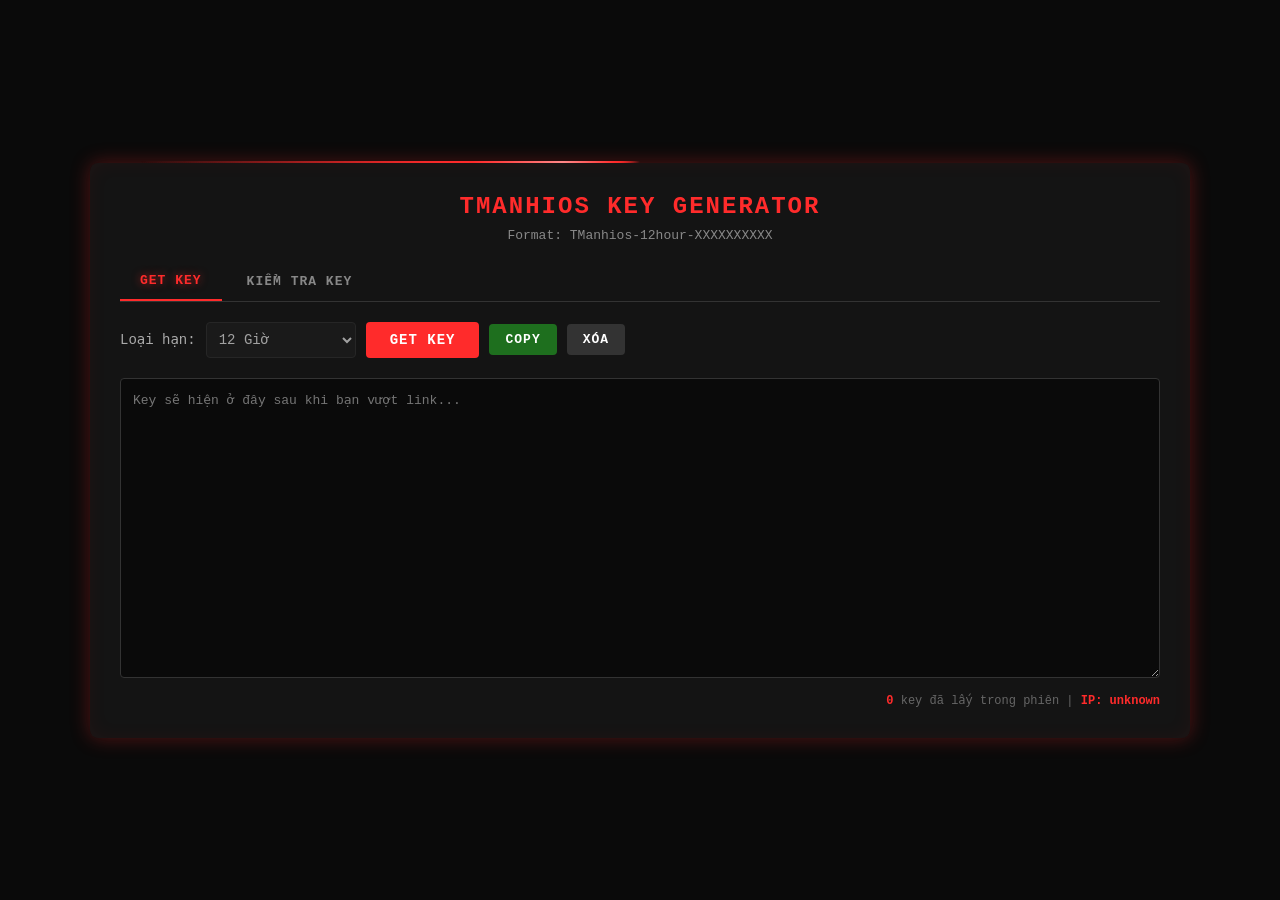
==== index.html @ 0c71a7a8 "Add files via upload" ====
<!DOCTYPE html>
<html lang="vi">
<head>
    <meta charset="UTF-8">
    <meta name="viewport" content="width=device-width, initial-scale=1.0">
    <title>TManhios Key Generator</title>
    <link rel="stylesheet" href="style.css">
</head>
<body>
    <div class="container">
        <h1 class="title-glow">TMANHIOS KEY GENERATOR</h1>
        <p class="subtitle">Format: TManhios-12hour-XXXXXXXXXX</p>

        <div class="tabs">
            <button id="tab-gen" class="tab-btn active">GET KEY</button>
            <button id="tab-admin" class="tab-btn">KIỂM TRA KEY</button>
        </div>

        <div id="view-gen" class="view">
            <div class="controls">
                <label>Loại hạn:</label>
                <select id="duration" disabled>
                    <option value="12hour" selected>12 Giờ</option>
                </select>

                <button id="btn-get">GET KEY</button>
                <button id="btn-copy">COPY</button>
                <button id="btn-clear">XÓA</button>
            </div>

            <div class="output">
                <textarea id="result" readonly placeholder="Key sẽ hiện ở đây sau khi bạn vượt link..."></textarea>
            </div>

            <div class="counter">
                <span id="count">0</span> key đã lấy trong phiên |
                <span id="ip-display">IP: đang lấy...</span>
            </div>
        </div>

        <div id="view-admin" class="view" style="display:none">
            <div class="controls">
                <input type="text" id="check-key" placeholder="Nhập key cần kiểm tra...">
                <button id="btn-check">KIỂM TRA</button>
            </div>

            <div class="check-result" id="check-result">
                <p>Chưa có kết quả.</p>
            </div>
        </div>
    </div>

    <script src="getkey.js"></script>
</body>
</html>
---- style.css ----
* {
    margin: 0;
    padding: 0;
    box-sizing: border-box;
    font-family: 'Courier New', monospace;
}

body {
    background: #0a0a0a;
    color: #e0e0e0;
    min-height: 100vh;
    display: flex;
    justify-content: center;
    align-items: center;
    padding: 20px;
}

.container {
    position: relative;
    background: #141414;
    border-radius: 8px;
    padding: 30px;
    width: 100%;
    max-width: 1100px;
    z-index: 1;
    box-shadow:
        0 0 20px rgba(255, 43, 43, 0.3),
        inset 0 0 20px rgba(255, 43, 43, 0.05);
}

@property --angle {
    syntax: "<angle>";
    initial-value: 0deg;
    inherits: false;
}

.container::before {
    content: "";
    position: absolute;
    inset: -2px;
    border-radius: 10px;
    padding: 2px;
    background: conic-gradient(
        from var(--angle, 0deg),
        transparent 0deg,
        transparent 300deg,
        #ff2b2b 330deg,
        #ff8888 345deg,
        #ff2b2b 355deg,
        transparent 360deg
    );
    -webkit-mask:
        linear-gradient(#000 0 0) content-box,
        linear-gradient(#000 0 0);
    -webkit-mask-composite: xor;
            mask-composite: exclude;
    animation: border-spin 3s linear infinite;
    z-index: -1;
}

.container::after {
    content: "";
    position: absolute;
    inset: -2px;
    border-radius: 10px;
    padding: 2px;
    background: conic-gradient(
        from var(--angle, 0deg),
        transparent 0deg,
        transparent 300deg,
        #ff2b2b 330deg,
        #ff8888 345deg,
        #ff2b2b 355deg,
        transparent 360deg
    );
    -webkit-mask:
        linear-gradient(#000 0 0) content-box,
        linear-gradient(#000 0 0);
    -webkit-mask-composite: xor;
            mask-composite: exclude;
    animation: border-spin 3s linear infinite;
    animation-delay: -1.5s;
    z-index: -1;
}

@keyframes border-spin {
    from { --angle: 0deg; }
    to   { --angle: 360deg; }
}

.title-glow {
    color: #ff2b2b;
    font-size: 24px;
    text-align: center;
    letter-spacing: 2px;
    margin-bottom: 8px;
    animation:
        float-title 3s ease-in-out infinite,
        glow-title 2s ease-in-out infinite alternate;
}

@keyframes float-title {
    0%   { transform: translateY(0); }
    50%  { transform: translateY(-6px); }
    100% { transform: translateY(0); }
}

@keyframes glow-title {
    0% {
        text-shadow: 0 0 4px #ff2b2b, 0 0 8px #ff2b2b;
        color: #ff4444;
    }
    100% {
        text-shadow: 0 0 8px #ff2b2b, 0 0 16px #ff2b2b, 0 0 28px #ff2b2b;
        color: #ff6666;
    }
}

.subtitle {
    text-align: center;
    color: #888;
    font-size: 13px;
    margin-bottom: 20px;
}

.tabs {
    display: flex;
    gap: 5px;
    margin-bottom: 20px;
    border-bottom: 1px solid #333;
}

.tab-btn {
    padding: 10px 20px;
    background: transparent;
    color: #888;
    border: none;
    border-bottom: 2px solid transparent;
    cursor: pointer;
    font-weight: bold;
    font-size: 13px;
    letter-spacing: 1px;
    transition: 0.2s;
}

.tab-btn:hover {
    color: #ff2b2b;
}

.tab-btn.active {
    color: #ff2b2b;
    border-bottom-color: #ff2b2b;
    text-shadow: 0 0 8px rgba(255, 43, 43, 0.6);
}

.controls {
    display: flex;
    flex-wrap: wrap;
    gap: 10px;
    margin-bottom: 20px;
    align-items: center;
}

.controls label {
    color: #aaa;
    font-size: 14px;
}

.controls input[type="text"],
.controls select {
    padding: 8px;
    background: #1e1e1e;
    border: 1px solid #333;
    color: #fff;
    border-radius: 4px;
    font-size: 14px;
    font-family: 'Courier New', monospace;
}

.controls input[type="text"] {
    flex: 1;
    min-width: 200px;
}

.controls select {
    cursor: pointer;
    min-width: 150px;
}

.controls select:focus,
.controls input:focus {
    outline: none;
    border-color: #ff2b2b;
    box-shadow: 0 0 8px rgba(255, 43, 43, 0.5);
}

.controls select:disabled {
    opacity: 0.6;
    cursor: not-allowed;
}

.controls button {
    padding: 8px 16px;
    background: #ff2b2b;
    color: #fff;
    border: none;
    border-radius: 4px;
    cursor: pointer;
    font-weight: bold;
    font-size: 13px;
    letter-spacing: 1px;
    transition: 0.2s;
}

.controls button:hover {
    background: #cc1f1f;
    box-shadow: 0 0 12px rgba(255, 43, 43, 0.6);
}

.controls button:disabled {
    opacity: 0.5;
    cursor: not-allowed;
}

.controls button#btn-clear {
    background: #333;
}

.controls button#btn-copy {
    background: #1e6f1e;
}

.controls button#btn-get {
    background: #ff2b2b;
    padding: 10px 24px;
    font-size: 14px;
}

.controls button#btn-check {
    background: #1e4f6f;
}

.output textarea {
    width: 100%;
    height: 300px;
    background: #0a0a0a;
    border: 1px solid #333;
    color: #00ff7f;
    padding: 12px;
    border-radius: 4px;
    font-size: 13px;
    resize: vertical;
    line-height: 1.5;
}

.counter {
    text-align: right;
    color: #666;
    font-size: 12px;
    margin-top: 10px;
}

.counter span {
    color: #ff2b2b;
    font-weight: bold;
}

.check-result {
    background: #0a0a0a;
    border: 1px solid #333;
    border-radius: 4px;
    padding: 20px;
    color: #ccc;
    min-height: 100px;
    line-height: 1.8;
}

.check-result .ok {
    color: #00ff7f;
    font-weight: bold;
}

.check-result .err {
    color: #ff2b2b;
    font-weight: bold;
}

.click-dot {
    position: fixed;
    width: 14px;
    height: 14px;
    border-radius: 50%;
    background: #ff2b2b;
    pointer-events: none;
    z-index: 9999;
    transform: translate(-50%, -50%) scale(1);
    box-shadow:
        0 0 6px #ff2b2b,
        0 0 12px #ff2b2b,
        0 0 24px #ff2b2b,
        0 0 40px rgba(255, 43, 43, 0.7);
    animation: dot-fade 3s ease-out forwards;
}

@keyframes dot-fade {
    0% {
        opacity: 1;
        transform: translate(-50%, -50%) scale(0.6);
    }
    15% {
        opacity: 1;
        transform: translate(-50%, -50%) scale(1.2);
    }
    60% {
        opacity: 0.8;
        transform: translate(-50%, -50%) scale(1);
    }
    100% {
        opacity: 0;
        transform: translate(-50%, -50%) scale(0.4);
        box-shadow: 0 0 0 transparent;
    }
}
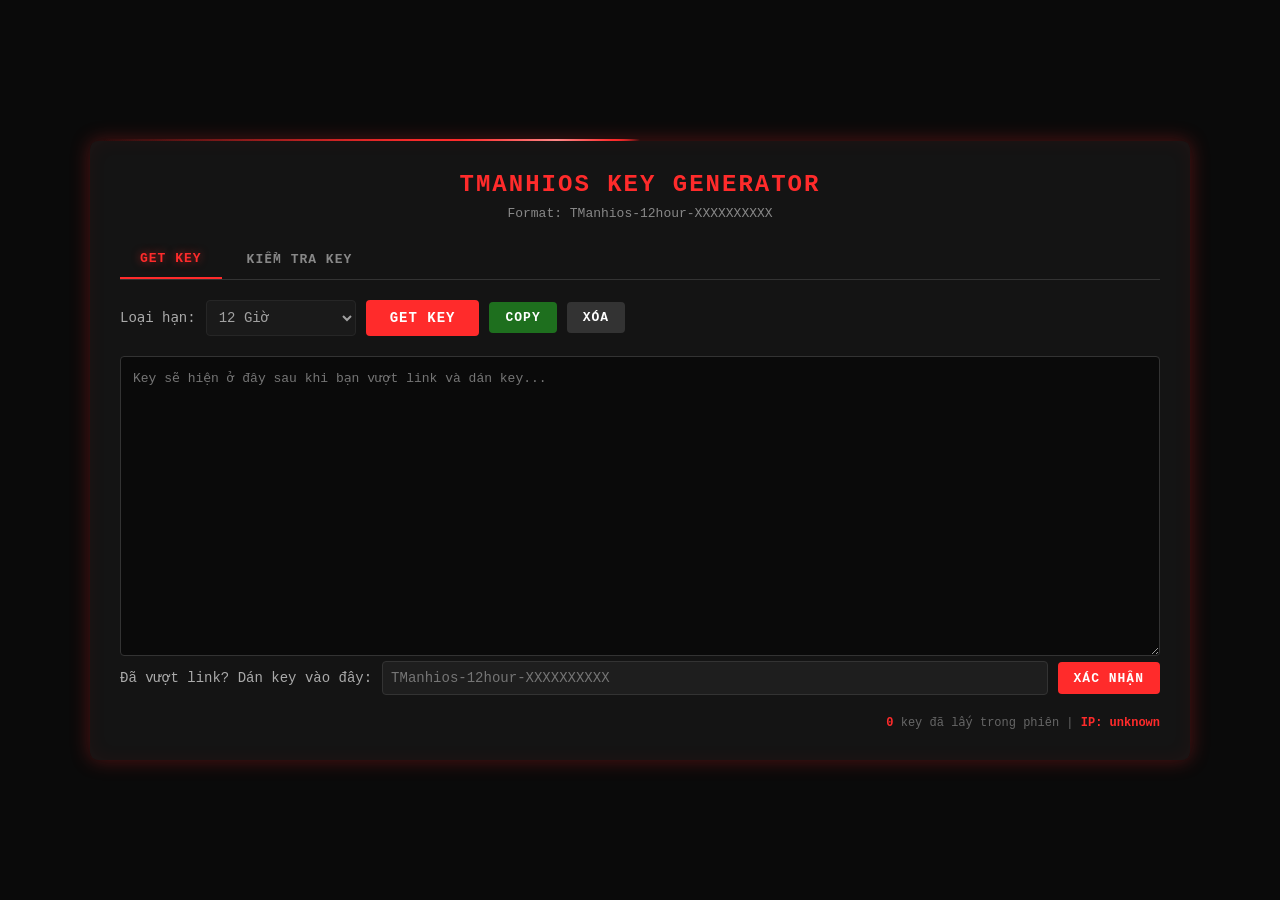
==== commit 1d92259d: "Update index.html" ====
--- a/index.html
+++ b/index.html
@@ -29,7 +29,14 @@
             </div>
 
             <div class="output">
-                <textarea id="result" readonly placeholder="Key sẽ hiện ở đây sau khi bạn vượt link..."></textarea>
+                <textarea id="result" readonly placeholder="Key sẽ hiện ở đây sau khi bạn vượt link và dán key..."></textarea>
+            </div>
+
+            <!-- Chú thích: ô dán key sau khi vượt link -->
+            <div class="controls paste-row">
+                <label>Đã vượt link? Dán key vào đây:</label>
+                <input type="text" id="paste-key" placeholder="TManhios-12hour-XXXXXXXXXX">
+                <button id="btn-paste">XÁC NHẬN</button>
             </div>
 
             <div class="counter">
@@ -52,4 +59,4 @@
 
     <script src="getkey.js"></script>
 </body>
-</html>+</html>
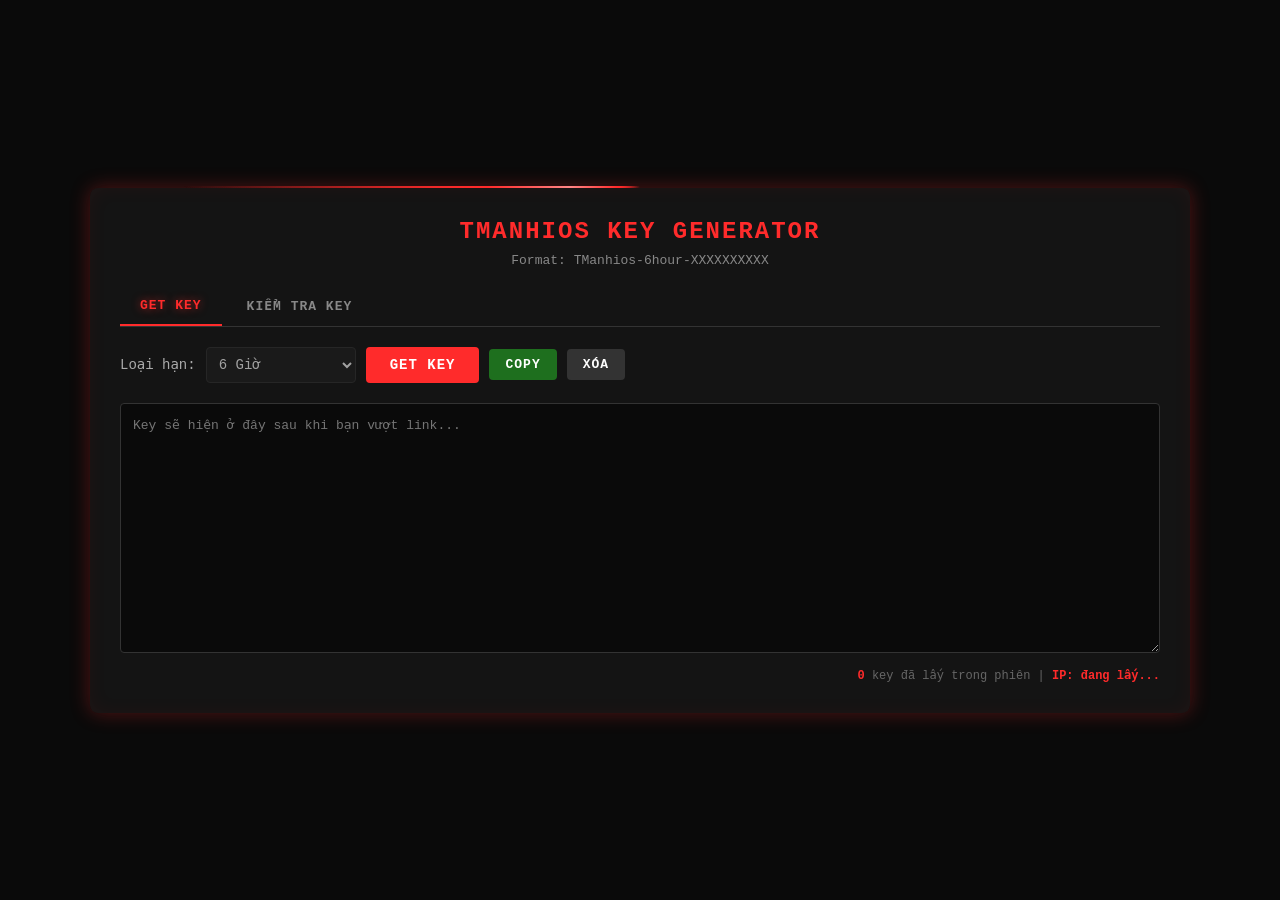
==== commit 964b4d71: "Update index.html" ====
--- a/index.html
+++ b/index.html
@@ -9,7 +9,7 @@
 <body>
     <div class="container">
         <h1 class="title-glow">TMANHIOS KEY GENERATOR</h1>
-        <p class="subtitle">Format: TManhios-12hour-XXXXXXXXXX</p>
+        <p class="subtitle">Format: TManhios-6hour-XXXXXXXXXX</p>
 
         <div class="tabs">
             <button id="tab-gen" class="tab-btn active">GET KEY</button>
@@ -20,7 +20,7 @@
             <div class="controls">
                 <label>Loại hạn:</label>
                 <select id="duration" disabled>
-                    <option value="12hour" selected>12 Giờ</option>
+                    <option value="6hour" selected>6 Giờ</option>
                 </select>
 
                 <button id="btn-get">GET KEY</button>
@@ -29,14 +29,7 @@
             </div>
 
             <div class="output">
-                <textarea id="result" readonly placeholder="Key sẽ hiện ở đây sau khi bạn vượt link và dán key..."></textarea>
-            </div>
-
-            <!-- Chú thích: ô dán key sau khi vượt link -->
-            <div class="controls paste-row">
-                <label>Đã vượt link? Dán key vào đây:</label>
-                <input type="text" id="paste-key" placeholder="TManhios-12hour-XXXXXXXXXX">
-                <button id="btn-paste">XÁC NHẬN</button>
+                <textarea id="result" readonly placeholder="Key sẽ hiện ở đây sau khi bạn vượt link..."></textarea>
             </div>
 
             <div class="counter">
--- a/style.css
+++ b/style.css
@@ -161,6 +161,12 @@
     align-items: center;
 }
 
+.controls.paste-row {
+    margin-top: 15px;
+    border-top: 1px dashed #333;
+    padding-top: 15px;
+}
+
 .controls label {
     color: #aaa;
     font-size: 14px;
@@ -236,13 +242,17 @@
     font-size: 14px;
 }
 
+.controls button#btn-paste {
+    background: #1e4f6f;
+}
+
 .controls button#btn-check {
     background: #1e4f6f;
 }
 
 .output textarea {
     width: 100%;
-    height: 300px;
+    height: 250px;
     background: #0a0a0a;
     border: 1px solid #333;
     color: #00ff7f;
@@ -320,4 +330,4 @@
         transform: translate(-50%, -50%) scale(0.4);
         box-shadow: 0 0 0 transparent;
     }
-}+}
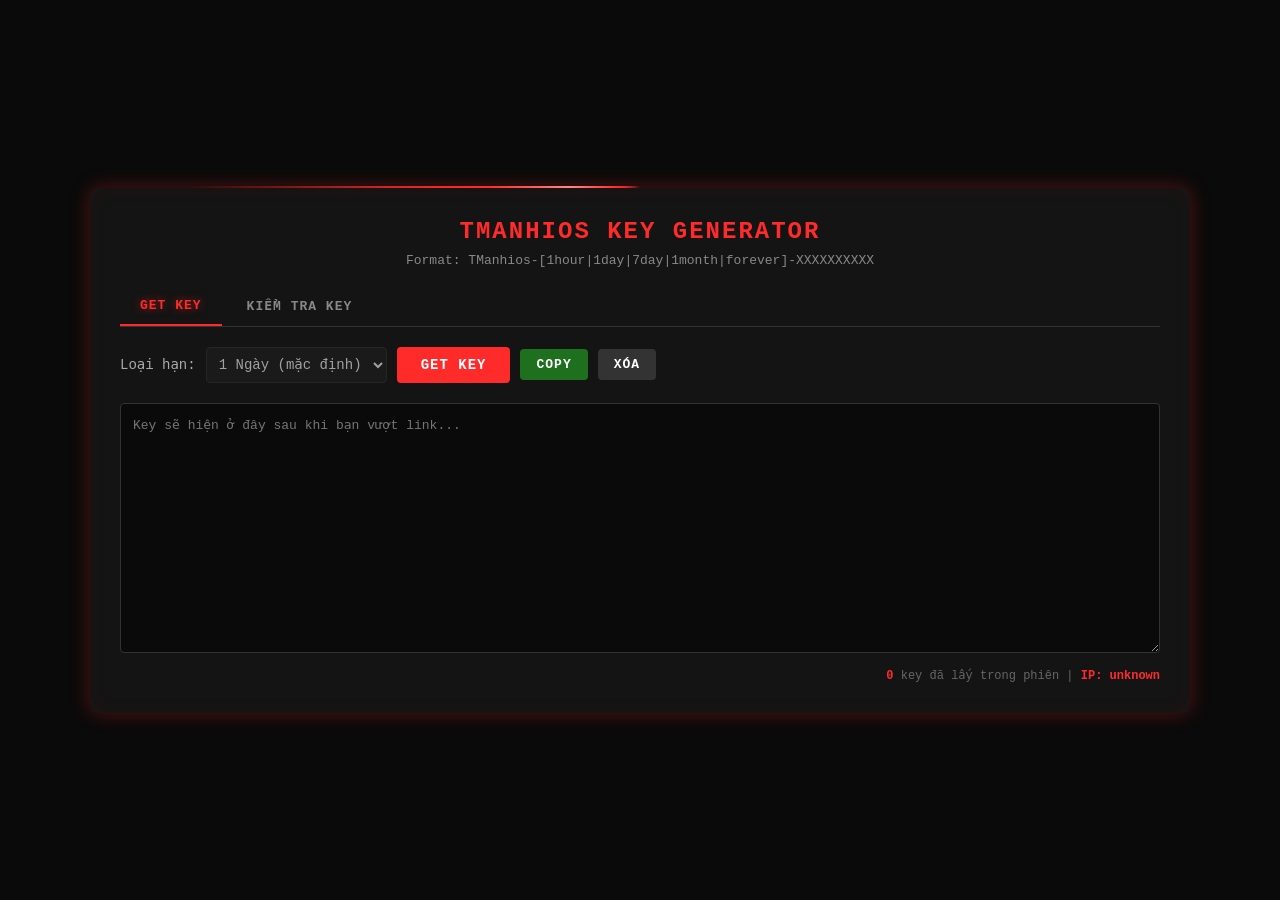
==== commit 1c9db969: "Update index.html" ====
--- a/index.html
+++ b/index.html
@@ -1,4 +1,5 @@
 <!DOCTYPE html>
+<!-- Chú thích: web getkey - giao diện giống web admin -->
 <html lang="vi">
 <head>
     <meta charset="UTF-8">
@@ -9,18 +10,21 @@
 <body>
     <div class="container">
         <h1 class="title-glow">TMANHIOS KEY GENERATOR</h1>
-        <p class="subtitle">Format: TManhios-6hour-XXXXXXXXXX</p>
+        <p class="subtitle">Format: TManhios-[1hour|1day|7day|1month|forever]-XXXXXXXXXX</p>
 
         <div class="tabs">
             <button id="tab-gen" class="tab-btn active">GET KEY</button>
             <button id="tab-admin" class="tab-btn">KIỂM TRA KEY</button>
         </div>
 
+        <!-- ============================================================
+             Chú thích: VIEW GET KEY
+             ============================================================ -->
         <div id="view-gen" class="view">
             <div class="controls">
                 <label>Loại hạn:</label>
                 <select id="duration" disabled>
-                    <option value="6hour" selected>6 Giờ</option>
+                    <option value="1day" selected>1 Ngày (mặc định)</option>
                 </select>
 
                 <button id="btn-get">GET KEY</button>
@@ -38,6 +42,9 @@
             </div>
         </div>
 
+        <!-- ============================================================
+             Chú thích: VIEW KIỂM TRA KEY
+             ============================================================ -->
         <div id="view-admin" class="view" style="display:none">
             <div class="controls">
                 <input type="text" id="check-key" placeholder="Nhập key cần kiểm tra...">
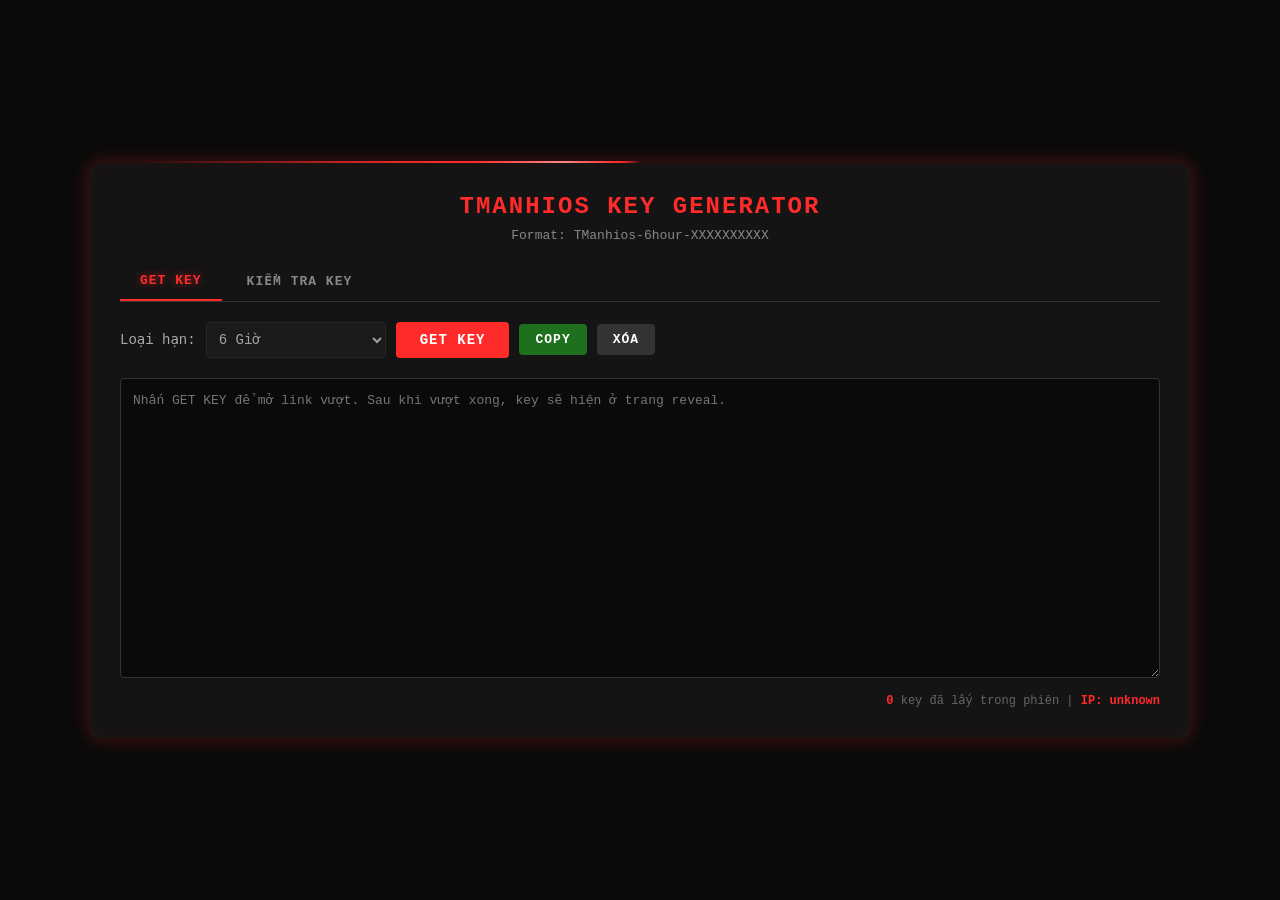
==== commit b635ef60: "Update index.html" ====
--- a/index.html
+++ b/index.html
@@ -1,5 +1,4 @@
 <!DOCTYPE html>
-<!-- Chú thích: web getkey - giao diện giống web admin -->
 <html lang="vi">
 <head>
     <meta charset="UTF-8">
@@ -10,21 +9,21 @@
 <body>
     <div class="container">
         <h1 class="title-glow">TMANHIOS KEY GENERATOR</h1>
-        <p class="subtitle">Format: TManhios-[1hour|1day|7day|1month|forever]-XXXXXXXXXX</p>
+        <p class="subtitle">Format: TManhios-6hour-XXXXXXXXXX</p>
 
         <div class="tabs">
             <button id="tab-gen" class="tab-btn active">GET KEY</button>
-            <button id="tab-admin" class="tab-btn">KIỂM TRA KEY</button>
+            <button id="tab-check" class="tab-btn">KIỂM TRA KEY</button>
         </div>
 
         <!-- ============================================================
-             Chú thích: VIEW GET KEY
+             VIEW GET KEY
              ============================================================ -->
         <div id="view-gen" class="view">
             <div class="controls">
                 <label>Loại hạn:</label>
                 <select id="duration" disabled>
-                    <option value="1day" selected>1 Ngày (mặc định)</option>
+                    <option value="6hour" selected>6 Giờ</option>
                 </select>
 
                 <button id="btn-get">GET KEY</button>
@@ -33,7 +32,7 @@
             </div>
 
             <div class="output">
-                <textarea id="result" readonly placeholder="Key sẽ hiện ở đây sau khi bạn vượt link..."></textarea>
+                <textarea id="result" readonly placeholder="Nhấn GET KEY để mở link vượt. Sau khi vượt xong, key sẽ hiện ở trang reveal."></textarea>
             </div>
 
             <div class="counter">
@@ -43,9 +42,9 @@
         </div>
 
         <!-- ============================================================
-             Chú thích: VIEW KIỂM TRA KEY
+             VIEW KIỂM TRA KEY
              ============================================================ -->
-        <div id="view-admin" class="view" style="display:none">
+        <div id="view-check" class="view" style="display:none">
             <div class="controls">
                 <input type="text" id="check-key" placeholder="Nhập key cần kiểm tra...">
                 <button id="btn-check">KIỂM TRA</button>
--- a/style.css
+++ b/style.css
@@ -1,3 +1,4 @@
+/* Chú thích: reset toàn cục */
 * {
     margin: 0;
     padding: 0;
@@ -15,6 +16,7 @@
     padding: 20px;
 }
 
+/* Chú thích: khung chính */
 .container {
     position: relative;
     background: #141414;
@@ -28,12 +30,14 @@
         inset 0 0 20px rgba(255, 43, 43, 0.05);
 }
 
+/* Chú thích: biến góc */
 @property --angle {
     syntax: "<angle>";
     initial-value: 0deg;
     inherits: false;
 }
 
+/* Chú thích: tia sáng viền 1 */
 .container::before {
     content: "";
     position: absolute;
@@ -58,6 +62,7 @@
     z-index: -1;
 }
 
+/* Chú thích: tia sáng viền 2 lệch pha */
 .container::after {
     content: "";
     position: absolute;
@@ -88,6 +93,7 @@
     to   { --angle: 360deg; }
 }
 
+/* Chú thích: tiêu đề glow + float */
 .title-glow {
     color: #ff2b2b;
     font-size: 24px;
@@ -123,6 +129,7 @@
     margin-bottom: 20px;
 }
 
+/* Chú thích: thanh tab */
 .tabs {
     display: flex;
     gap: 5px;
@@ -153,6 +160,7 @@
     text-shadow: 0 0 8px rgba(255, 43, 43, 0.6);
 }
 
+/* Chú thích: khu điều khiển */
 .controls {
     display: flex;
     flex-wrap: wrap;
@@ -161,17 +169,12 @@
     align-items: center;
 }
 
-.controls.paste-row {
-    margin-top: 15px;
-    border-top: 1px dashed #333;
-    padding-top: 15px;
-}
-
 .controls label {
     color: #aaa;
     font-size: 14px;
 }
 
+.controls input[type="number"],
 .controls input[type="text"],
 .controls select {
     padding: 8px;
@@ -190,7 +193,7 @@
 
 .controls select {
     cursor: pointer;
-    min-width: 150px;
+    min-width: 180px;
 }
 
 .controls select:focus,
@@ -242,17 +245,14 @@
     font-size: 14px;
 }
 
-.controls button#btn-paste {
-    background: #1e4f6f;
-}
-
 .controls button#btn-check {
     background: #1e4f6f;
 }
 
+/* Chú thích: textarea output */
 .output textarea {
     width: 100%;
-    height: 250px;
+    height: 300px;
     background: #0a0a0a;
     border: 1px solid #333;
     color: #00ff7f;
@@ -263,6 +263,7 @@
     line-height: 1.5;
 }
 
+/* Chú thích: bộ đếm */
 .counter {
     text-align: right;
     color: #666;
@@ -275,6 +276,7 @@
     font-weight: bold;
 }
 
+/* Chú thích: kết quả kiểm tra key */
 .check-result {
     background: #0a0a0a;
     border: 1px solid #333;
@@ -295,6 +297,12 @@
     font-weight: bold;
 }
 
+.check-result .warn {
+    color: #ffcc00;
+    font-weight: bold;
+}
+
+/* Chú thích: chấm đỏ khi click */
 .click-dot {
     position: fixed;
     width: 14px;
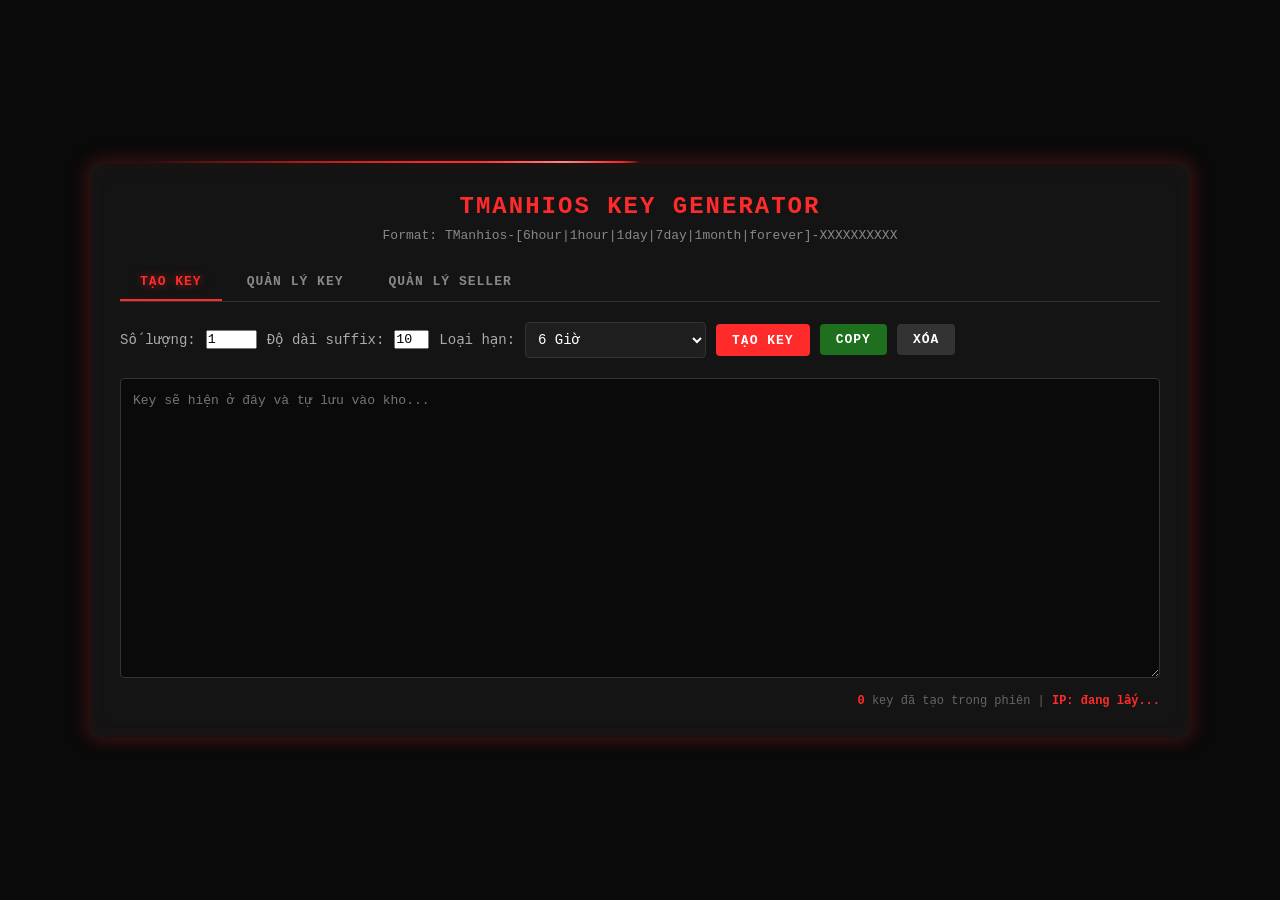
==== commit 8a289cbf: "Update index.html" ====
--- a/index.html
+++ b/index.html
@@ -9,53 +9,134 @@
 <body>
     <div class="container">
         <h1 class="title-glow">TMANHIOS KEY GENERATOR</h1>
-        <p class="subtitle">Format: TManhios-6hour-XXXXXXXXXX</p>
+        <p class="subtitle">Format: TManhios-[6hour|1hour|1day|7day|1month|forever]-XXXXXXXXXX</p>
 
         <div class="tabs">
-            <button id="tab-gen" class="tab-btn active">GET KEY</button>
-            <button id="tab-check" class="tab-btn">KIỂM TRA KEY</button>
+            <button id="tab-gen" class="tab-btn active">TẠO KEY</button>
+            <button id="tab-admin" class="tab-btn">QUẢN LÝ KEY</button>
+            <button id="tab-seller" class="tab-btn">QUẢN LÝ SELLER</button>
         </div>
 
         <!-- ============================================================
-             VIEW GET KEY
+             VIEW TẠO KEY
              ============================================================ -->
         <div id="view-gen" class="view">
             <div class="controls">
+                <label>Số lượng:</label>
+                <input type="number" id="amount" value="1" min="1" max="1000">
+
+                <label>Độ dài suffix:</label>
+                <input type="number" id="suffix-len" value="10" min="4" max="64">
+
                 <label>Loại hạn:</label>
-                <select id="duration" disabled>
-                    <option value="6hour" selected>6 Giờ</option>
+                <select id="duration">
+                    <option value="21600000" selected>6 Giờ</option>
+                    <option value="3600000">1 Giờ</option>
+                    <option value="86400000">1 Ngày</option>
+                    <option value="604800000">7 Ngày</option>
+                    <option value="2592000000">1 Tháng (30 ngày)</option>
+                    <option value="0">Vĩnh viễn</option>
                 </select>
 
-                <button id="btn-get">GET KEY</button>
+                <button id="btn-gen">TẠO KEY</button>
                 <button id="btn-copy">COPY</button>
                 <button id="btn-clear">XÓA</button>
             </div>
 
             <div class="output">
-                <textarea id="result" readonly placeholder="Nhấn GET KEY để mở link vượt. Sau khi vượt xong, key sẽ hiện ở trang reveal."></textarea>
+                <textarea id="result" readonly placeholder="Key sẽ hiện ở đây và tự lưu vào kho..."></textarea>
             </div>
 
             <div class="counter">
-                <span id="count">0</span> key đã lấy trong phiên |
+                <span id="count">0</span> key đã tạo trong phiên |
                 <span id="ip-display">IP: đang lấy...</span>
             </div>
         </div>
 
         <!-- ============================================================
-             VIEW KIỂM TRA KEY
+             VIEW QUẢN LÝ KEY
              ============================================================ -->
-        <div id="view-check" class="view" style="display:none">
+        <div id="view-admin" class="view" style="display:none">
             <div class="controls">
-                <input type="text" id="check-key" placeholder="Nhập key cần kiểm tra...">
-                <button id="btn-check">KIỂM TRA</button>
+                <button id="btn-reload">TẢI LẠI</button>
+                <button id="btn-clear-all">XÓA TẤT CẢ</button>
+                <input type="text" id="search" placeholder="Tìm key...">
             </div>
 
-            <div class="check-result" id="check-result">
-                <p>Chưa có kết quả.</p>
+            <div class="table-wrap">
+                <table>
+                    <thead>
+                        <tr>
+                            <th>STT</th>
+                            <th>KEY</th>
+                            <th>IP</th>
+                            <th>LOẠI</th>
+                            <th>THỜI GIAN TẠO</th>
+                            <th>CÒN LẠI</th>
+                            <th>HÀNH ĐỘNG</th>
+                        </tr>
+                    </thead>
+                    <tbody id="key-body"></tbody>
+                </table>
+            </div>
+
+            <div class="counter">
+                Tổng: <span id="total">0</span> key
+            </div>
+        </div>
+
+        <!-- ============================================================
+             VIEW QUẢN LÝ SELLER
+             ============================================================ -->
+        <div id="view-seller" class="view" style="display:none">
+            <div class="controls">
+                <label>Mật khẩu admin:</label>
+                <input type="password" id="admin-pass" placeholder="Nhập mật khẩu admin...">
+                <button id="btn-load-sellers">TẢI DANH SÁCH</button>
+            </div>
+
+            <div class="controls" style="border-top:1px dashed #333; padding-top:15px;">
+                <label>Tạo seller:</label>
+                <input type="text" id="new-username" placeholder="Username (>=4)">
+                <input type="text" id="new-password" placeholder="Password (>=6)">
+                <input type="text" id="new-prefix" placeholder="Prefix (VD: PDD-)" value="TManhios-">
+                <input type="text" id="new-brand" placeholder="Tên web (VD: PDD STORE)" value="TMANHIOS SELLER">
+                <input type="number" id="new-rental-value" placeholder="Thời gian" value="3" min="1">
+                <select id="new-rental-unit">
+                    <option value="minute">Phút</option>
+                    <option value="hour">Giờ</option>
+                    <option value="day">Ngày</option>
+                    <option value="month" selected>Tháng</option>
+                </select>
+                <input type="number" id="new-quota" placeholder="Quota/ngày" value="100" min="1" max="10000">
+                <button id="btn-create-seller">TẠO SELLER</button>
+            </div>
+
+            <div class="table-wrap" style="margin-top:15px">
+                <table>
+                    <thead>
+                        <tr>
+                            <th>STT</th>
+                            <th>USERNAME</th>
+                            <th>PREFIX</th>
+                            <th>TÊN WEB</th>
+                            <th>TRẠNG THÁI</th>
+                            <th>HẾT HẠN</th>
+                            <th>QUOTA</th>
+                            <th>NGÀY TẠO</th>
+                            <th>HÀNH ĐỘNG</th>
+                        </tr>
+                    </thead>
+                    <tbody id="seller-body"></tbody>
+                </table>
+            </div>
+
+            <div class="counter">
+                Tổng: <span id="seller-total">0</span> seller
             </div>
         </div>
     </div>
 
-    <script src="getkey.js"></script>
+    <script src="app.js"></script>
 </body>
 </html>
--- a/style.css
+++ b/style.css
@@ -30,14 +30,12 @@
         inset 0 0 20px rgba(255, 43, 43, 0.05);
 }
 
-/* Chú thích: biến góc */
 @property --angle {
     syntax: "<angle>";
     initial-value: 0deg;
     inherits: false;
 }
 
-/* Chú thích: tia sáng viền 1 */
 .container::before {
     content: "";
     position: absolute;
@@ -62,7 +60,6 @@
     z-index: -1;
 }
 
-/* Chú thích: tia sáng viền 2 lệch pha */
 .container::after {
     content: "";
     position: absolute;
@@ -93,7 +90,6 @@
     to   { --angle: 360deg; }
 }
 
-/* Chú thích: tiêu đề glow + float */
 .title-glow {
     color: #ff2b2b;
     font-size: 24px;
@@ -129,7 +125,6 @@
     margin-bottom: 20px;
 }
 
-/* Chú thích: thanh tab */
 .tabs {
     display: flex;
     gap: 5px;
@@ -160,7 +155,6 @@
     text-shadow: 0 0 8px rgba(255, 43, 43, 0.6);
 }
 
-/* Chú thích: khu điều khiển */
 .controls {
     display: flex;
     flex-wrap: wrap;
@@ -174,7 +168,6 @@
     font-size: 14px;
 }
 
-.controls input[type="number"],
 .controls input[type="text"],
 .controls select {
     padding: 8px;
@@ -193,7 +186,7 @@
 
 .controls select {
     cursor: pointer;
-    min-width: 180px;
+    min-width: 150px;
 }
 
 .controls select:focus,
@@ -249,7 +242,6 @@
     background: #1e4f6f;
 }
 
-/* Chú thích: textarea output */
 .output textarea {
     width: 100%;
     height: 300px;
@@ -263,7 +255,6 @@
     line-height: 1.5;
 }
 
-/* Chú thích: bộ đếm */
 .counter {
     text-align: right;
     color: #666;
@@ -276,7 +267,6 @@
     font-weight: bold;
 }
 
-/* Chú thích: kết quả kiểm tra key */
 .check-result {
     background: #0a0a0a;
     border: 1px solid #333;
@@ -297,12 +287,6 @@
     font-weight: bold;
 }
 
-.check-result .warn {
-    color: #ffcc00;
-    font-weight: bold;
-}
-
-/* Chú thích: chấm đỏ khi click */
 .click-dot {
     position: fixed;
     width: 14px;
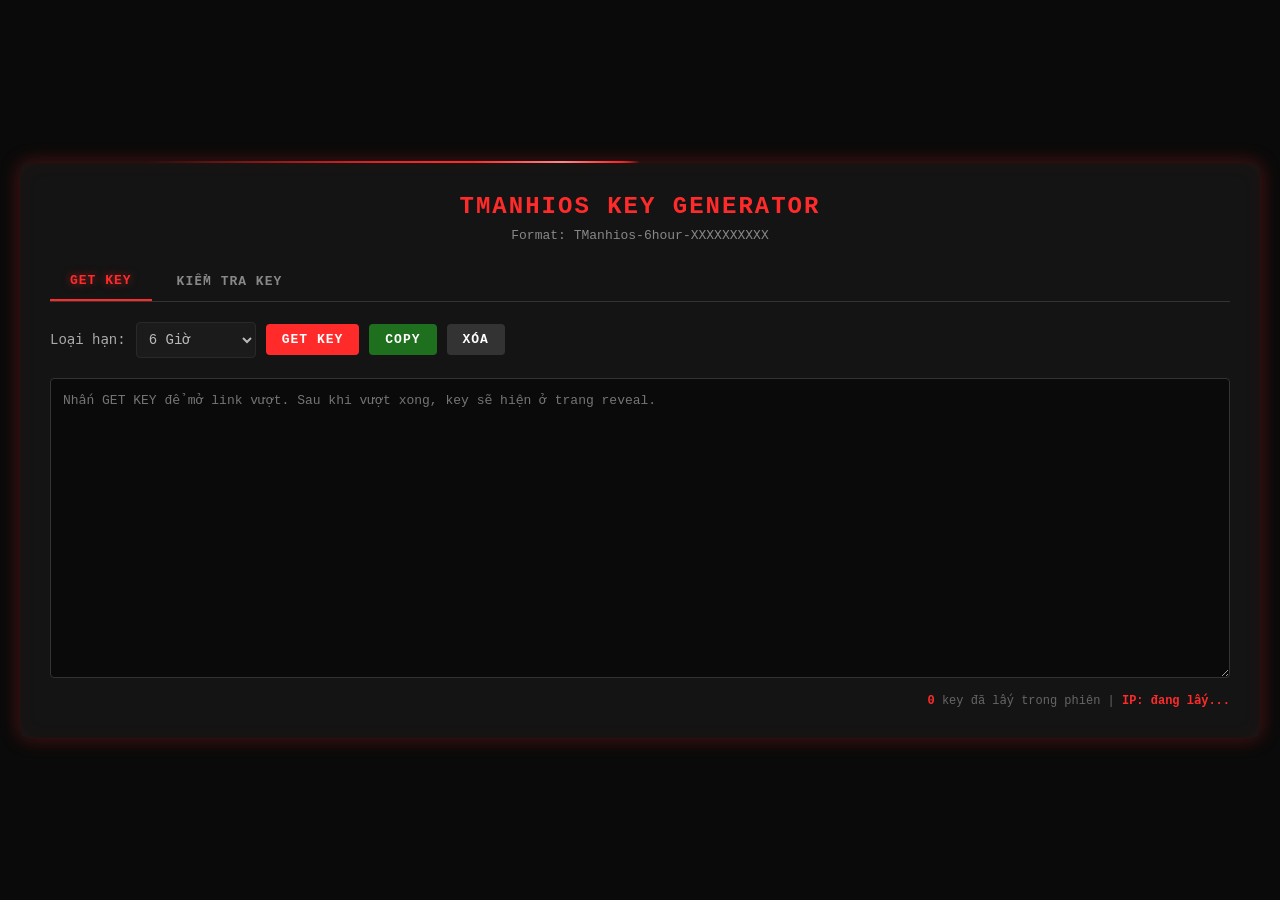
==== commit fbf79cfe: "Update index.html" ====
--- a/index.html
+++ b/index.html
@@ -9,134 +9,53 @@
 <body>
     <div class="container">
         <h1 class="title-glow">TMANHIOS KEY GENERATOR</h1>
-        <p class="subtitle">Format: TManhios-[6hour|1hour|1day|7day|1month|forever]-XXXXXXXXXX</p>
+        <p class="subtitle">Format: TManhios-6hour-XXXXXXXXXX</p>
 
         <div class="tabs">
-            <button id="tab-gen" class="tab-btn active">TẠO KEY</button>
-            <button id="tab-admin" class="tab-btn">QUẢN LÝ KEY</button>
-            <button id="tab-seller" class="tab-btn">QUẢN LÝ SELLER</button>
+            <button id="tab-gen" class="tab-btn active">GET KEY</button>
+            <button id="tab-check" class="tab-btn">KIỂM TRA KEY</button>
         </div>
 
         <!-- ============================================================
-             VIEW TẠO KEY
+             VIEW GET KEY
              ============================================================ -->
         <div id="view-gen" class="view">
             <div class="controls">
-                <label>Số lượng:</label>
-                <input type="number" id="amount" value="1" min="1" max="1000">
-
-                <label>Độ dài suffix:</label>
-                <input type="number" id="suffix-len" value="10" min="4" max="64">
-
                 <label>Loại hạn:</label>
-                <select id="duration">
-                    <option value="21600000" selected>6 Giờ</option>
-                    <option value="3600000">1 Giờ</option>
-                    <option value="86400000">1 Ngày</option>
-                    <option value="604800000">7 Ngày</option>
-                    <option value="2592000000">1 Tháng (30 ngày)</option>
-                    <option value="0">Vĩnh viễn</option>
+                <select id="duration" disabled>
+                    <option value="6hour" selected>6 Giờ</option>
                 </select>
 
-                <button id="btn-gen">TẠO KEY</button>
+                <button id="btn-get">GET KEY</button>
                 <button id="btn-copy">COPY</button>
                 <button id="btn-clear">XÓA</button>
             </div>
 
             <div class="output">
-                <textarea id="result" readonly placeholder="Key sẽ hiện ở đây và tự lưu vào kho..."></textarea>
+                <textarea id="result" readonly placeholder="Nhấn GET KEY để mở link vượt. Sau khi vượt xong, key sẽ hiện ở trang reveal."></textarea>
             </div>
 
             <div class="counter">
-                <span id="count">0</span> key đã tạo trong phiên |
+                <span id="count">0</span> key đã lấy trong phiên |
                 <span id="ip-display">IP: đang lấy...</span>
             </div>
         </div>
 
         <!-- ============================================================
-             VIEW QUẢN LÝ KEY
+             VIEW KIỂM TRA KEY
              ============================================================ -->
-        <div id="view-admin" class="view" style="display:none">
+        <div id="view-check" class="view" style="display:none">
             <div class="controls">
-                <button id="btn-reload">TẢI LẠI</button>
-                <button id="btn-clear-all">XÓA TẤT CẢ</button>
-                <input type="text" id="search" placeholder="Tìm key...">
+                <input type="text" id="check-key" placeholder="Nhập key cần kiểm tra...">
+                <button id="btn-check">KIỂM TRA</button>
             </div>
 
-            <div class="table-wrap">
-                <table>
-                    <thead>
-                        <tr>
-                            <th>STT</th>
-                            <th>KEY</th>
-                            <th>IP</th>
-                            <th>LOẠI</th>
-                            <th>THỜI GIAN TẠO</th>
-                            <th>CÒN LẠI</th>
-                            <th>HÀNH ĐỘNG</th>
-                        </tr>
-                    </thead>
-                    <tbody id="key-body"></tbody>
-                </table>
-            </div>
-
-            <div class="counter">
-                Tổng: <span id="total">0</span> key
-            </div>
-        </div>
-
-        <!-- ============================================================
-             VIEW QUẢN LÝ SELLER
-             ============================================================ -->
-        <div id="view-seller" class="view" style="display:none">
-            <div class="controls">
-                <label>Mật khẩu admin:</label>
-                <input type="password" id="admin-pass" placeholder="Nhập mật khẩu admin...">
-                <button id="btn-load-sellers">TẢI DANH SÁCH</button>
-            </div>
-
-            <div class="controls" style="border-top:1px dashed #333; padding-top:15px;">
-                <label>Tạo seller:</label>
-                <input type="text" id="new-username" placeholder="Username (>=4)">
-                <input type="text" id="new-password" placeholder="Password (>=6)">
-                <input type="text" id="new-prefix" placeholder="Prefix (VD: PDD-)" value="TManhios-">
-                <input type="text" id="new-brand" placeholder="Tên web (VD: PDD STORE)" value="TMANHIOS SELLER">
-                <input type="number" id="new-rental-value" placeholder="Thời gian" value="3" min="1">
-                <select id="new-rental-unit">
-                    <option value="minute">Phút</option>
-                    <option value="hour">Giờ</option>
-                    <option value="day">Ngày</option>
-                    <option value="month" selected>Tháng</option>
-                </select>
-                <input type="number" id="new-quota" placeholder="Quota/ngày" value="100" min="1" max="10000">
-                <button id="btn-create-seller">TẠO SELLER</button>
-            </div>
-
-            <div class="table-wrap" style="margin-top:15px">
-                <table>
-                    <thead>
-                        <tr>
-                            <th>STT</th>
-                            <th>USERNAME</th>
-                            <th>PREFIX</th>
-                            <th>TÊN WEB</th>
-                            <th>TRẠNG THÁI</th>
-                            <th>HẾT HẠN</th>
-                            <th>QUOTA</th>
-                            <th>NGÀY TẠO</th>
-                            <th>HÀNH ĐỘNG</th>
-                        </tr>
-                    </thead>
-                    <tbody id="seller-body"></tbody>
-                </table>
-            </div>
-
-            <div class="counter">
-                Tổng: <span id="seller-total">0</span> seller
+            <div class="check-result" id="check-result">
+                <p>Chưa có kết quả.</p>
             </div>
         </div>
     </div>
 
-    <script src="app.js"></script>
+    <script src="getkey.js"></script>
 </body>
 </html>
--- a/style.css
+++ b/style.css
@@ -16,26 +16,32 @@
     padding: 20px;
 }
 
-/* Chú thích: khung chính */
+/* ============================================================
+   Chú thích: KHUNG CHÍNH
+   ============================================================ */
 .container {
     position: relative;
     background: #141414;
     border-radius: 8px;
     padding: 30px;
     width: 100%;
-    max-width: 1100px;
+    max-width: 1400px;
     z-index: 1;
     box-shadow:
         0 0 20px rgba(255, 43, 43, 0.3),
         inset 0 0 20px rgba(255, 43, 43, 0.05);
 }
 
+/* Chú thích: biến góc cho conic-gradient */
 @property --angle {
     syntax: "<angle>";
     initial-value: 0deg;
     inherits: false;
 }
 
+/* ============================================================
+   Chú thích: TIA SÁNG VIỀN 1
+   ============================================================ */
 .container::before {
     content: "";
     position: absolute;
@@ -60,6 +66,9 @@
     z-index: -1;
 }
 
+/* ============================================================
+   Chú thích: TIA SÁNG VIỀN 2 lệch pha
+   ============================================================ */
 .container::after {
     content: "";
     position: absolute;
@@ -90,6 +99,9 @@
     to   { --angle: 360deg; }
 }
 
+/* ============================================================
+   Chú thích: TIÊU ĐỀ GLOW + FLOAT
+   ============================================================ */
 .title-glow {
     color: #ff2b2b;
     font-size: 24px;
@@ -125,6 +137,9 @@
     margin-bottom: 20px;
 }
 
+/* ============================================================
+   Chú thích: THANH TAB
+   ============================================================ */
 .tabs {
     display: flex;
     gap: 5px;
@@ -155,6 +170,9 @@
     text-shadow: 0 0 8px rgba(255, 43, 43, 0.6);
 }
 
+/* ============================================================
+   Chú thích: KHU ĐIỀU KHIỂN
+   ============================================================ */
 .controls {
     display: flex;
     flex-wrap: wrap;
@@ -168,7 +186,9 @@
     font-size: 14px;
 }
 
+.controls input[type="number"],
 .controls input[type="text"],
+.controls input[type="password"],
 .controls select {
     padding: 8px;
     background: #1e1e1e;
@@ -179,14 +199,19 @@
     font-family: 'Courier New', monospace;
 }
 
-.controls input[type="text"] {
+.controls input[type="number"] {
+    width: 100px;
+}
+
+.controls input[type="text"],
+.controls input[type="password"] {
     flex: 1;
-    min-width: 200px;
+    min-width: 150px;
 }
 
 .controls select {
     cursor: pointer;
-    min-width: 150px;
+    min-width: 120px;
 }
 
 .controls select:focus,
@@ -194,11 +219,6 @@
     outline: none;
     border-color: #ff2b2b;
     box-shadow: 0 0 8px rgba(255, 43, 43, 0.5);
-}
-
-.controls select:disabled {
-    opacity: 0.6;
-    cursor: not-allowed;
 }
 
 .controls button {
@@ -212,6 +232,7 @@
     font-size: 13px;
     letter-spacing: 1px;
     transition: 0.2s;
+    white-space: nowrap;
 }
 
 .controls button:hover {
@@ -219,12 +240,8 @@
     box-shadow: 0 0 12px rgba(255, 43, 43, 0.6);
 }
 
-.controls button:disabled {
-    opacity: 0.5;
-    cursor: not-allowed;
-}
-
-.controls button#btn-clear {
+.controls button#btn-clear,
+.controls button#btn-clear-all {
     background: #333;
 }
 
@@ -232,16 +249,21 @@
     background: #1e6f1e;
 }
 
-.controls button#btn-get {
-    background: #ff2b2b;
-    padding: 10px 24px;
-    font-size: 14px;
-}
-
-.controls button#btn-check {
+.controls button#btn-reload {
     background: #1e4f6f;
 }
 
+.controls button#btn-create-seller {
+    background: #1e6f1e;
+}
+
+.controls button#btn-load-sellers {
+    background: #1e4f6f;
+}
+
+/* ============================================================
+   Chú thích: TEXTAREA OUTPUT
+   ============================================================ */
 .output textarea {
     width: 100%;
     height: 300px;
@@ -255,6 +277,9 @@
     line-height: 1.5;
 }
 
+/* ============================================================
+   Chú thích: BỘ ĐẾM
+   ============================================================ */
 .counter {
     text-align: right;
     color: #666;
@@ -267,26 +292,149 @@
     font-weight: bold;
 }
 
-.check-result {
-    background: #0a0a0a;
+/* ============================================================
+   Chú thích: BẢNG ADMIN
+   ============================================================ */
+.table-wrap {
+    max-height: 600px;
+    overflow-y: auto;
+    overflow-x: auto;
     border: 1px solid #333;
     border-radius: 4px;
-    padding: 20px;
+    background: #0a0a0a;
+}
+
+table {
+    width: 100%;
+    border-collapse: collapse;
+    font-size: 12px;
+    min-width: 1100px;
+}
+
+thead {
+    position: sticky;
+    top: 0;
+    background: #1e1e1e;
+    z-index: 2;
+}
+
+th, td {
+    padding: 8px 10px;
+    text-align: left;
+    border-bottom: 1px solid #222;
+    vertical-align: middle;
+}
+
+th {
+    color: #ff2b2b;
+    font-weight: bold;
+    letter-spacing: 1px;
+    font-size: 11px;
+    white-space: nowrap;
+}
+
+td {
     color: #ccc;
-    min-height: 100px;
-    line-height: 1.8;
-}
-
-.check-result .ok {
+}
+
+td.key-cell {
     color: #00ff7f;
     font-weight: bold;
-}
-
-.check-result .err {
-    color: #ff2b2b;
-    font-weight: bold;
-}
-
+    word-break: break-all;
+    max-width: 200px;
+}
+
+td.type-cell {
+    color: #ff8888;
+}
+
+td.expired {
+    color: #ff2b2b;
+}
+
+td.active {
+    color: #00ff7f;
+}
+
+td.permanent {
+    color: #ffcc00;
+    font-weight: bold;
+}
+
+td.not-used {
+    color: #ffcc00;
+    font-weight: bold;
+}
+
+/* Chú thích: seller status */
+td.seller-active {
+    color: #00ff7f;
+    font-weight: bold;
+}
+
+td.seller-disabled {
+    color: #ff2b2b;
+    font-weight: bold;
+}
+
+/* ============================================================
+   Chú thích: NÚT TRONG BẢNG
+   ============================================================ */
+.btn-del,
+.btn-toggle,
+.btn-keys,
+.btn-renew {
+    color: #fff;
+    border: none;
+    padding: 5px 8px;
+    border-radius: 3px;
+    cursor: pointer;
+    font-size: 10px;
+    margin: 2px;
+    font-weight: bold;
+    transition: 0.2s;
+    white-space: nowrap;
+}
+
+.btn-del {
+    background: #ff2b2b;
+}
+
+.btn-del:hover {
+    background: #cc1f1f;
+    box-shadow: 0 0 8px rgba(255, 43, 43, 0.7);
+}
+
+.btn-toggle {
+    background: #1e4f6f;
+}
+
+.btn-toggle:hover {
+    background: #2a5f8f;
+    box-shadow: 0 0 8px rgba(30, 79, 111, 0.7);
+}
+
+.btn-keys {
+    background: #1e6f1e;
+}
+
+.btn-keys:hover {
+    background: #2a8f2a;
+    box-shadow: 0 0 8px rgba(30, 111, 30, 0.7);
+}
+
+.btn-renew {
+    background: #8f6f1e;
+}
+
+.btn-renew:hover {
+    background: #af8f2e;
+    box-shadow: 0 0 8px rgba(143, 111, 30, 0.7);
+}
+
+/* ============================================================
+   Chú thích: CHẤM ĐỎ KHI CLICK
+   ============================================================ */
 .click-dot {
     position: fixed;
     width: 14px;
@@ -308,6 +456,11 @@
     0% {
         opacity: 1;
         transform: translate(-50%, -50%) scale(0.6);
+        box-shadow:
+            0 0 6px #ff2b2b,
+            0 0 12px #ff2b2b,
+            0 0 24px #ff2b2b,
+            0 0 40px rgba(255, 43, 43, 0.7);
     }
     15% {
         opacity: 1;
